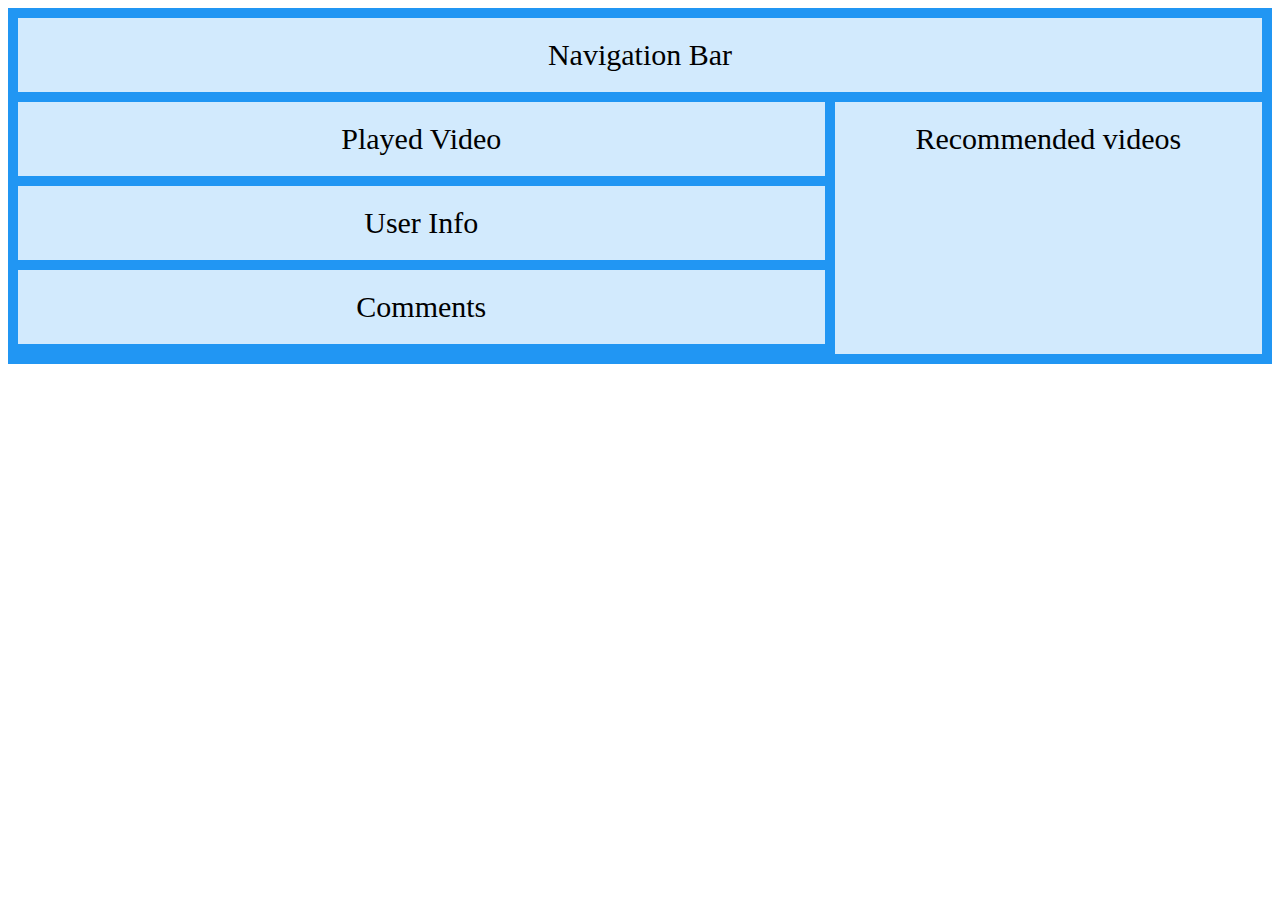
==== grid.html @ 81df3bc7 "add grid file" ====
<!DOCTYPE html>
<html>

<head>
    <style>
        .grid-container {
            display: grid;
            grid-template-columns: auto auto auto;
            grid-template-rows: auto auto auto;

            grid-gap: 10px;
            background-color: #2196F3;
            padding: 10px;
        }

        .grid-container>div {
            background-color: rgba(255, 255, 255, 0.8);
            text-align: center;
            padding: 20px 0;
            font-size: 30px;
        }

        .nav-bar {
            grid-column: 1 / 6;
        }

        .played-video {
            grid-column: 1 / 5;

        }

        .user-info {
            grid-column: 1 / 5;

        }

        .comments {
            grid-column: 1 / 5;

        }

        .recommended-videos {
            grid-column: 5 / 6;
            grid-row: 2 / 6;

        }
    </style>
</head>

<body>
    <div class="grid-container">
        <div class="nav-bar">Navigation Bar </div>
        <div class="played-video">Played Video</div>
        <div class="recommended-videos">Recommended videos </div>
        <div class="user-info">User Info </div>
        <div class="comments">Comments </div>
    </div>

</body>

</html>
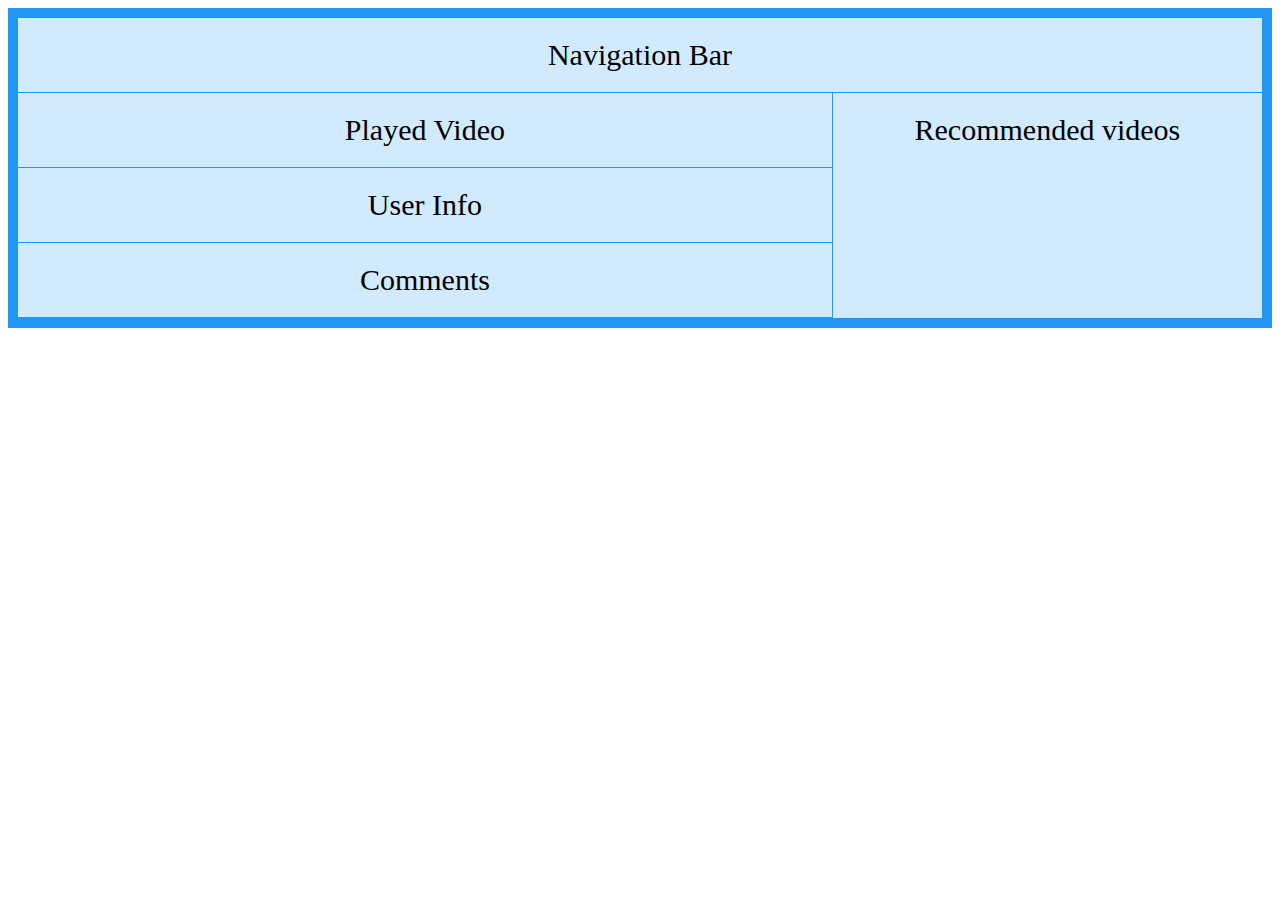
==== commit 51ad1292: "change gap size" ====
--- a/grid.html
+++ b/grid.html
@@ -8,7 +8,7 @@
             grid-template-columns: auto auto auto;
             grid-template-rows: auto auto auto;
 
-            grid-gap: 10px;
+            grid-gap: 1px;
             background-color: #2196F3;
             padding: 10px;
         }
